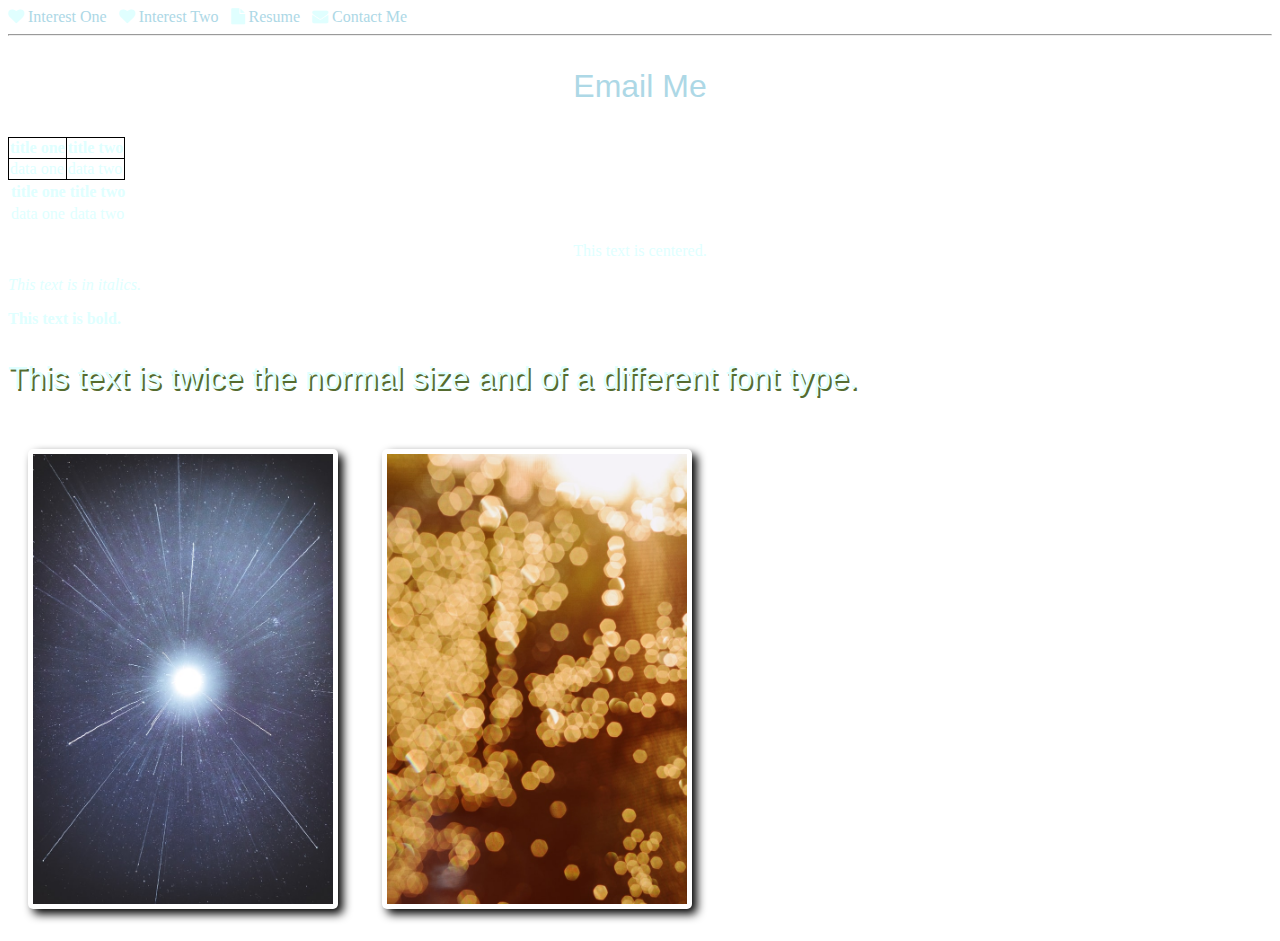
==== index.html @ 0ebbc0f6 "first commit" ====
<!DOCTYPE html>
<!-- Rahel -->
<html lang="en">
<head>
    <meta charset="UTF-8">
    <meta name="viewport" content="width=device-width, initial-scale=1.0">
    <meta http-equiv="X-UA-Compatible" content="ie=edge">
    <title>Document</title>
    <link rel="stylesheet" href="css/style.css">
    <link rel="stylesheet" href="https://cdnjs.cloudflare.com/ajax/libs/font-awesome/4.7.0/css/font-awesome.min.css">
</head>
<body>
    <i class="fa fa-heart"></i> <a href="interest1.html">Interest One</a> &nbsp;
    <i class="fa fa-heart"></i> <a href="interest2.html">Interest Two</a> &nbsp;
    <i class="fa fa-file"></i> <a href="resume.html">Resume</a> &nbsp;
    <i class="fa fa-envelope"></i> <a href="contact.html">Contact Me</a> &nbsp;

    <hr>

    <p class="center big">
        <a href="mailto:rahelsokbai@gmail.com">Email Me</a>
    </p>

    <table class="border">
            <thead>
                <tr>
                    <th>title one</th>
                    <th>title two</th>
                </tr>
            </thead>
    
            <tbody>
                <tr>
                    <td>data one</td>
                    <td>data two</td>
                </tr>
            </tbody>
    </table>
    <table>
        <thead>
            <tr>
                <th>title one</th>
                <th>title two</th>
            </tr>
        </thead>

        <tbody>
            <tr>
                <td>data one</td>
                <td>data two</td>
            </tr>
        </tbody>
    </table>

    <p class="center">This text is centered.</p>
    <p class="italic">This text is in italics.</p>
    <p class="bold">This text is bold.</p>
    <p class="big" style="text-shadow: 2px 2px darkolivegreen;">This text is twice the normal size and of a different font type.</p>

    <a href="https://unsplash.com" target="_blank">
        <img src="images/light.jpeg" alt="light" width="300px">
    </a>
    
    <img src="images/light2.jpeg" alt="light2" width="300px">
</body>
</html>
---- css/style.css ----
.border {
    border: 1px solid black;
    border-collapse: collapse;
}

.border > tbody > tr > td, .border > thead > tr > th {
    border: 1px solid black;
}

a {
    color: lightblue;
    text-decoration: none;
}

a:visited {
    color: lightskyblue;
}

a:hover {
    text-decoration: underline;
}

body {
    background-image: url('https://images.unsplash.com/photo-1492539161849-b2b18e79c85f?ixlib=rb-1.2.1&ixid=eyJhcHBfaWQiOjEyMDd9&auto=format&fit=crop&w=1650&q=80');
    color: lightcyan;
}

.center {
    text-align: center;
}

.italic {
    font-style: italic;
}

.bold {
    font-weight: bold;
}

.big {
    font-size: 2em;
    font-family: 'Lucida Sans', 'Lucida Sans Regular', 'Lucida Grande', 'Lucida Sans Unicode', Geneva, Verdana, sans-serif;
}

img {
    border-radius: 5px;
    box-shadow: 5px 5px 10px black;
    padding: 5px;
    margin: 20px;
}
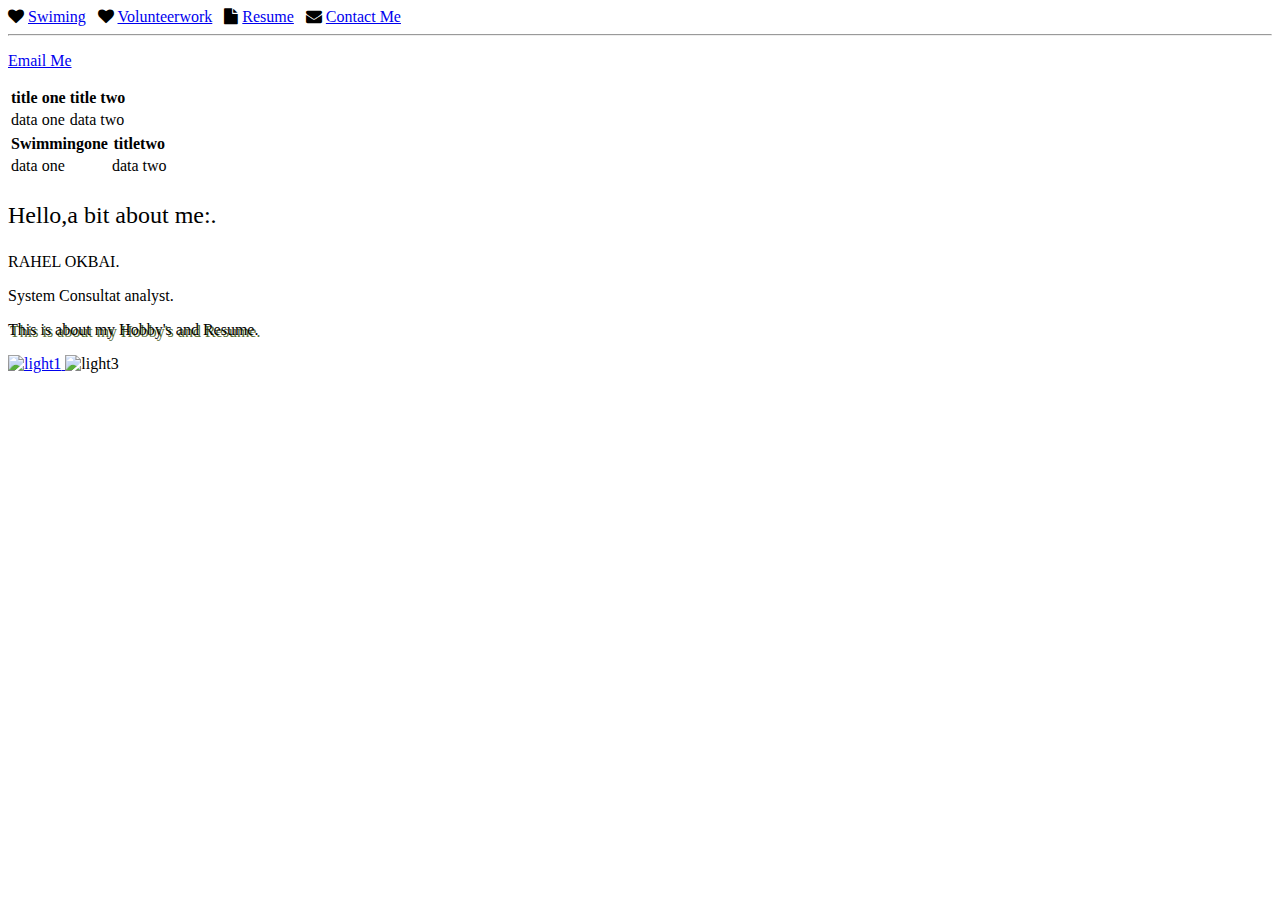
==== commit 44c28290: "second commit" ====
--- a/index.html
+++ b/index.html
@@ -6,12 +6,12 @@
     <meta name="viewport" content="width=device-width, initial-scale=1.0">
     <meta http-equiv="X-UA-Compatible" content="ie=edge">
     <title>Document</title>
-    <link rel="stylesheet" href="css/style.css">
+    <link rel="stylesheet" href="style.css">
     <link rel="stylesheet" href="https://cdnjs.cloudflare.com/ajax/libs/font-awesome/4.7.0/css/font-awesome.min.css">
 </head>
 <body>
-    <i class="fa fa-heart"></i> <a href="interest1.html">Interest One</a> &nbsp;
-    <i class="fa fa-heart"></i> <a href="interest2.html">Interest Two</a> &nbsp;
+    <i class="fa fa-heart"></i> <a href="interest1.html">Swiming</a> &nbsp;
+    <i class="fa fa-heart"></i> <a href="interest2.html">Volunteerwork</a> &nbsp;
     <i class="fa fa-file"></i> <a href="resume.html">Resume</a> &nbsp;
     <i class="fa fa-envelope"></i> <a href="contact.html">Contact Me</a> &nbsp;
 
@@ -39,8 +39,8 @@
     <table>
         <thead>
             <tr>
-                <th>title one</th>
-                <th>title two</th>
+                <th>Swimmingone</th>
+                <th>titletwo</th>
             </tr>
         </thead>
 
@@ -52,15 +52,16 @@
         </tbody>
     </table>
 
-    <p class="center">This text is centered.</p>
-    <p class="italic">This text is in italics.</p>
-    <p class="bold">This text is bold.</p>
-    <p class="big" style="text-shadow: 2px 2px darkolivegreen;">This text is twice the normal size and of a different font type.</p>
+    <p class="center" style="font-size: 1.5em;">Hello,a bit about me:.</p>
+	<p class="bold">RAHEL OKBAI.</p>
+    <p class="italic">System Consultat analyst.</p>
+    
+    <p class="big" style="text-shadow: 2px 2px darkolivegreen;">This is about my Hobby's and Resume.</p>
 
     <a href="https://unsplash.com" target="_blank">
-        <img src="images/light.jpeg" alt="light" width="300px">
+        <img src="light1.jpeg" alt="light1" width="500px">
     </a>
     
-    <img src="images/light2.jpeg" alt="light2" width="300px">
+    <img src="light3.jpeg" alt="light3" width="700px">
 </body>
-</html>+</html>
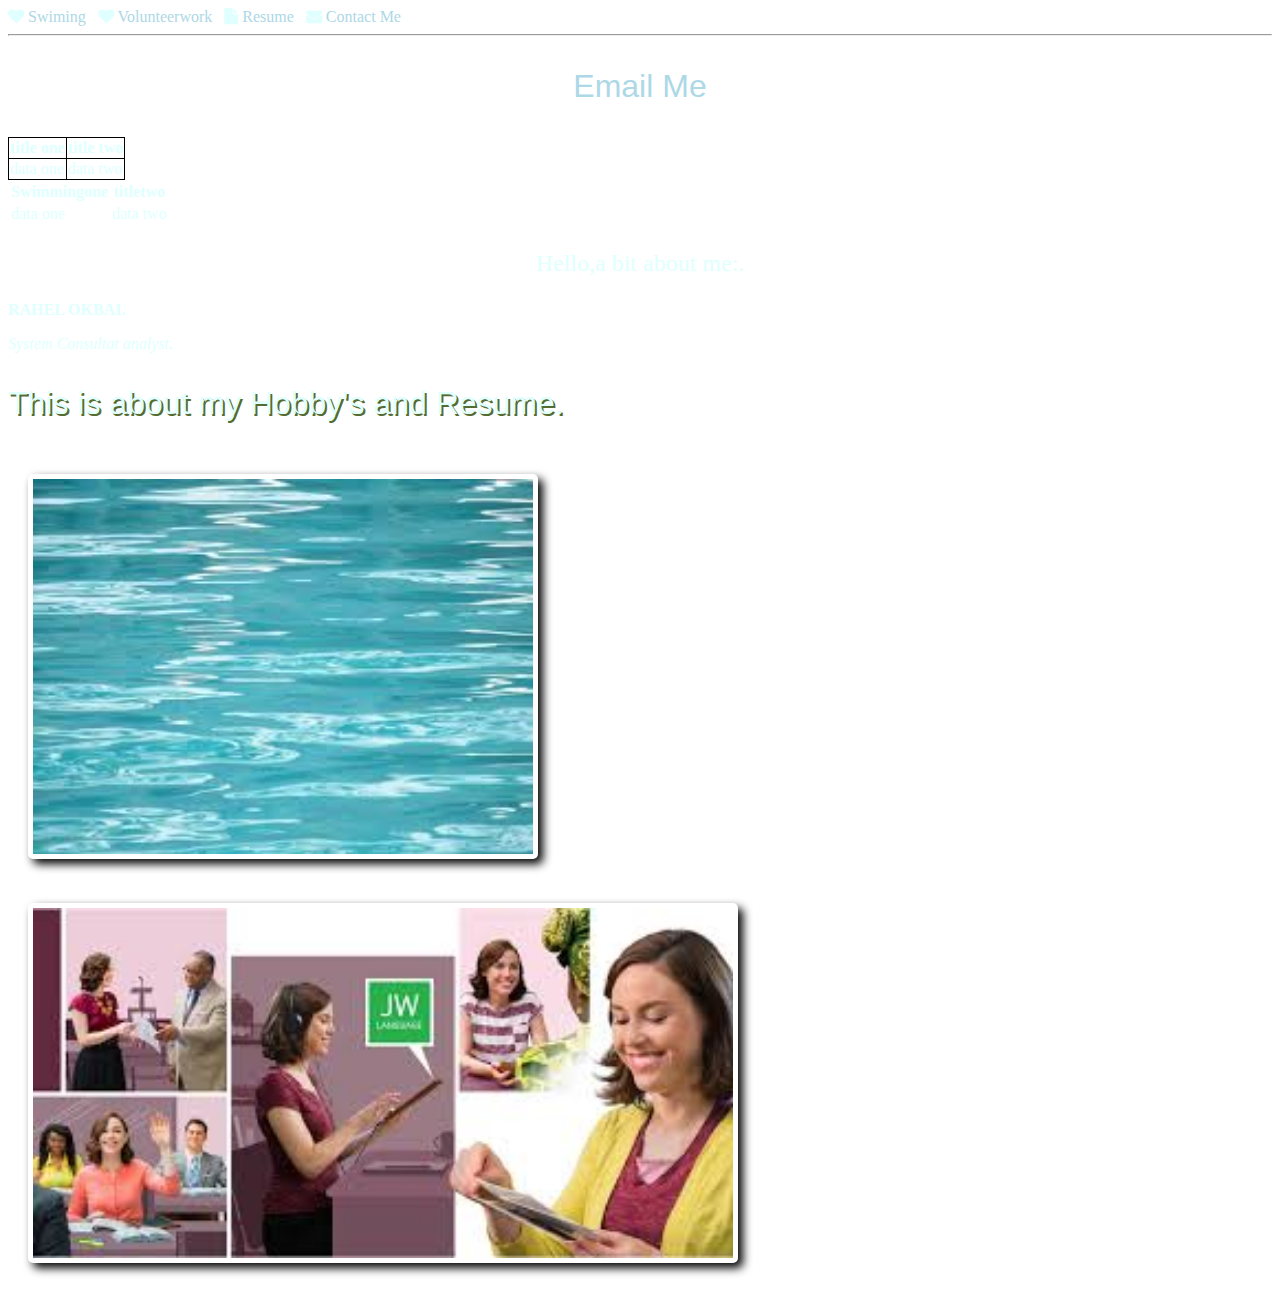
==== commit 3e417d84: "third commit" ====
--- a/index.html
+++ b/index.html
@@ -6,7 +6,7 @@
     <meta name="viewport" content="width=device-width, initial-scale=1.0">
     <meta http-equiv="X-UA-Compatible" content="ie=edge">
     <title>Document</title>
-    <link rel="stylesheet" href="style.css">
+    <link rel="stylesheet" href="css/style.css">
     <link rel="stylesheet" href="https://cdnjs.cloudflare.com/ajax/libs/font-awesome/4.7.0/css/font-awesome.min.css">
 </head>
 <body>
@@ -59,9 +59,9 @@
     <p class="big" style="text-shadow: 2px 2px darkolivegreen;">This is about my Hobby's and Resume.</p>
 
     <a href="https://unsplash.com" target="_blank">
-        <img src="light1.jpeg" alt="light1" width="500px">
+        <img src="images/light1.jpeg" alt="light1" width="500px">
     </a>
     
-    <img src="light3.jpeg" alt="light3" width="700px">
+    <img src="images/light3.jpeg" alt="light3" width="700px">
 </body>
 </html>
--- a/css/style.css
+++ b/css/style.css
@@ -0,0 +1,50 @@
+.border {
+    border: 1px solid black;
+    border-collapse: collapse;
+}
+
+.border > tbody > tr > td, .border > thead > tr > th {
+    border: 1px solid black;
+}
+
+a {
+    color: lightblue;
+    text-decoration: none;
+}
+
+a:visited {
+    color: lightskyblue;
+}
+
+a:hover {
+    text-decoration: underline;
+}
+
+body {
+    background-image: url('https://images.unsplash.com/photo-1492539161849-b2b18e79c85f?ixlib=rb-1.2.1&ixid=eyJhcHBfaWQiOjEyMDd9&auto=format&fit=crop&w=1650&q=80');
+    color: lightcyan;
+}
+
+.center {
+    text-align: center;
+}
+
+.italic {
+    font-style: italic;
+}
+
+.bold {
+    font-weight: bold;
+}
+
+.big {
+    font-size: 2em;
+    font-family: 'Lucida Sans', 'Lucida Sans Regular', 'Lucida Grande', 'Lucida Sans Unicode', Geneva, Verdana, sans-serif;
+}
+
+img {
+    border-radius: 5px;
+    box-shadow: 5px 5px 10px black;
+    padding: 5px;
+    margin: 20px;
+}
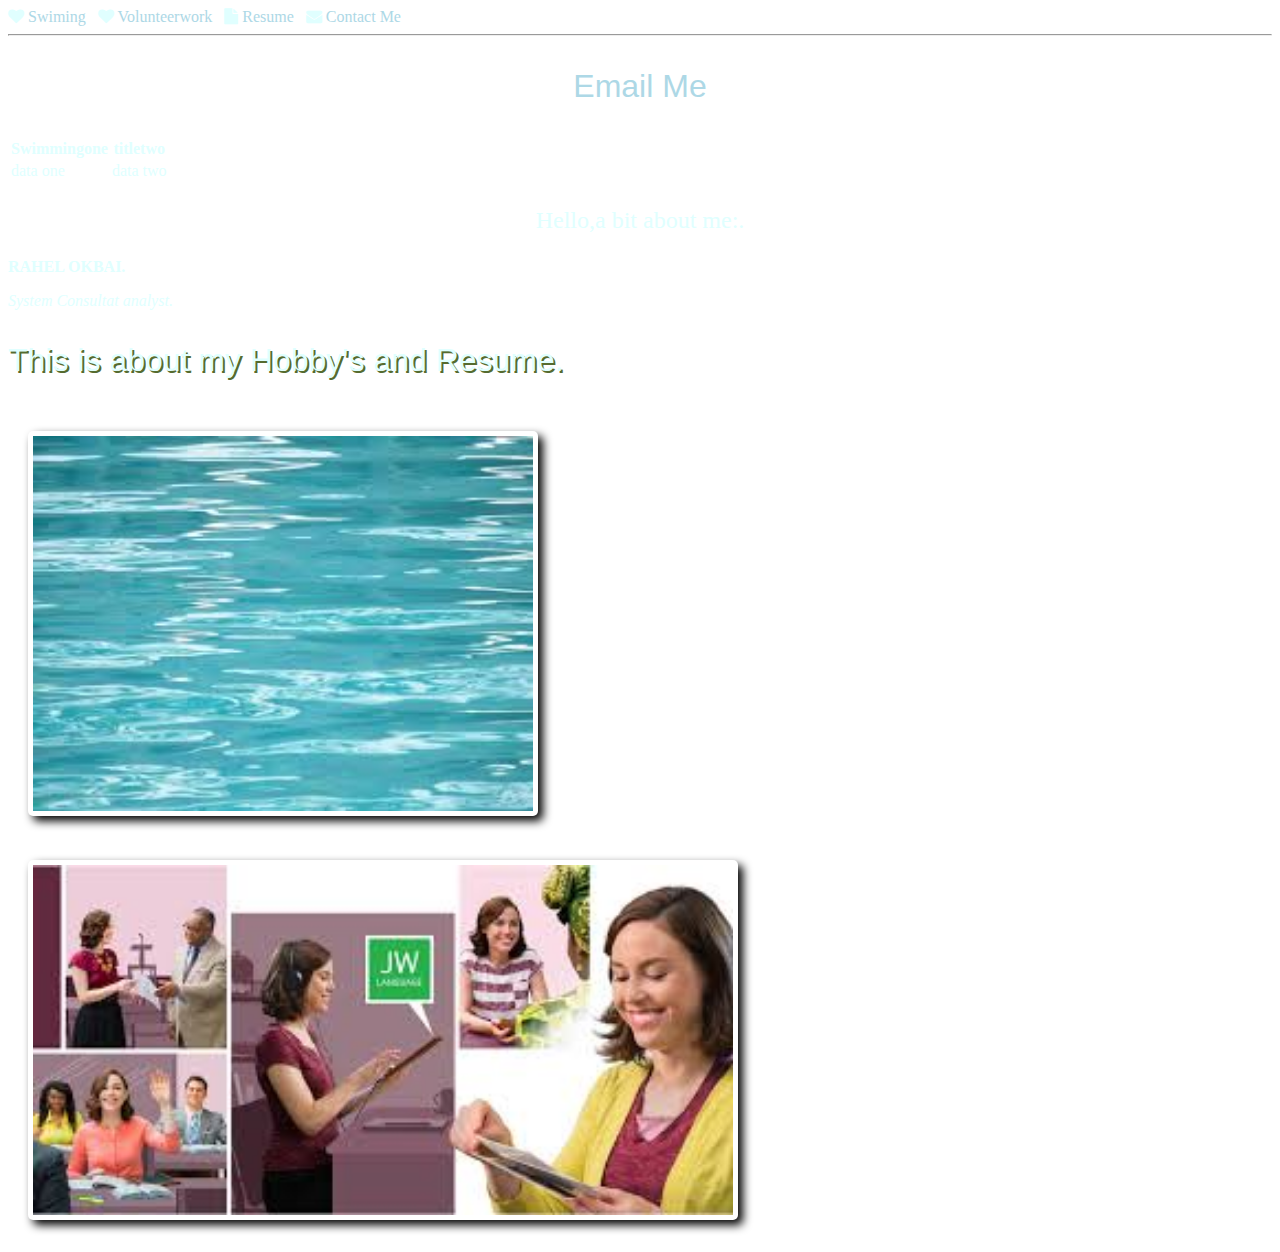
==== commit 5ec03483: "fourth commit" ====
--- a/index.html
+++ b/index.html
@@ -20,22 +20,7 @@
     <p class="center big">
         <a href="mailto:rahelsokbai@gmail.com">Email Me</a>
     </p>
-
-    <table class="border">
-            <thead>
-                <tr>
-                    <th>title one</th>
-                    <th>title two</th>
-                </tr>
-            </thead>
     
-            <tbody>
-                <tr>
-                    <td>data one</td>
-                    <td>data two</td>
-                </tr>
-            </tbody>
-    </table>
     <table>
         <thead>
             <tr>
